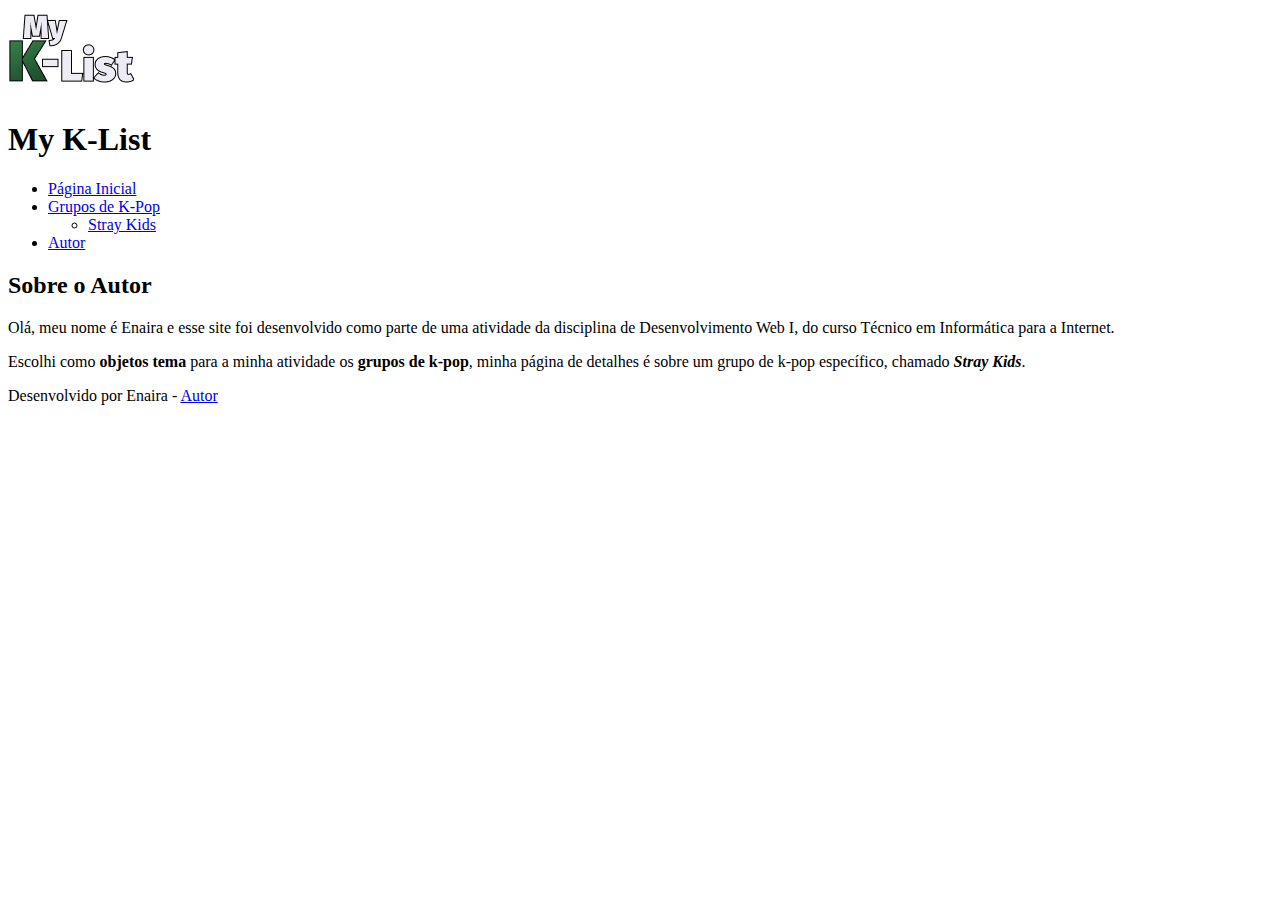
==== autor.html @ ff06599f "Adiciona arquivos via upload" ====
<!DOCTYPE html>
<html lang="pt-br">

<head>
  <meta charset="UTF-8" />
  <title>Autor</title>
</head>

<body>
  <header>
    <img src="img/logo.png" alt="Logo do Site">
    <h1>My K-List</h1>
  </header>

  <nav>
    <ul>
      <li>
        <a href="index.html">Página Inicial</a>
      </li>
      <li>
        <a href="gruposdekpop.html">Grupos de K-Pop</a>
        <ul><li>
          <a href="straykids.html">Stray Kids</a>
        </li></ul>
      </li>
      <li>
        <a href="autor.html">Autor</a>
      </li>
    </ul>
  </nav>

  <main>
    <h2>Sobre o Autor</h2>
    <p>Olá, meu nome é Enaira e esse site foi desenvolvido como parte de uma atividade da 
      disciplina de Desenvolvimento Web I, do curso Técnico em Informática para a Internet. </p>

    <p>Escolhi como <b>objetos tema</b> para a minha atividade os <b>grupos de k-pop</b>, 
      minha página de detalhes é sobre um grupo de k-pop específico, chamado <i><b>Stray Kids</b></i>.</p>
  </main>

  <footer>
    <p>
      Desenvolvido por Enaira - 
      <a href="autor.html">Autor</a>
    </p>
  </footer>
</body>
</html>
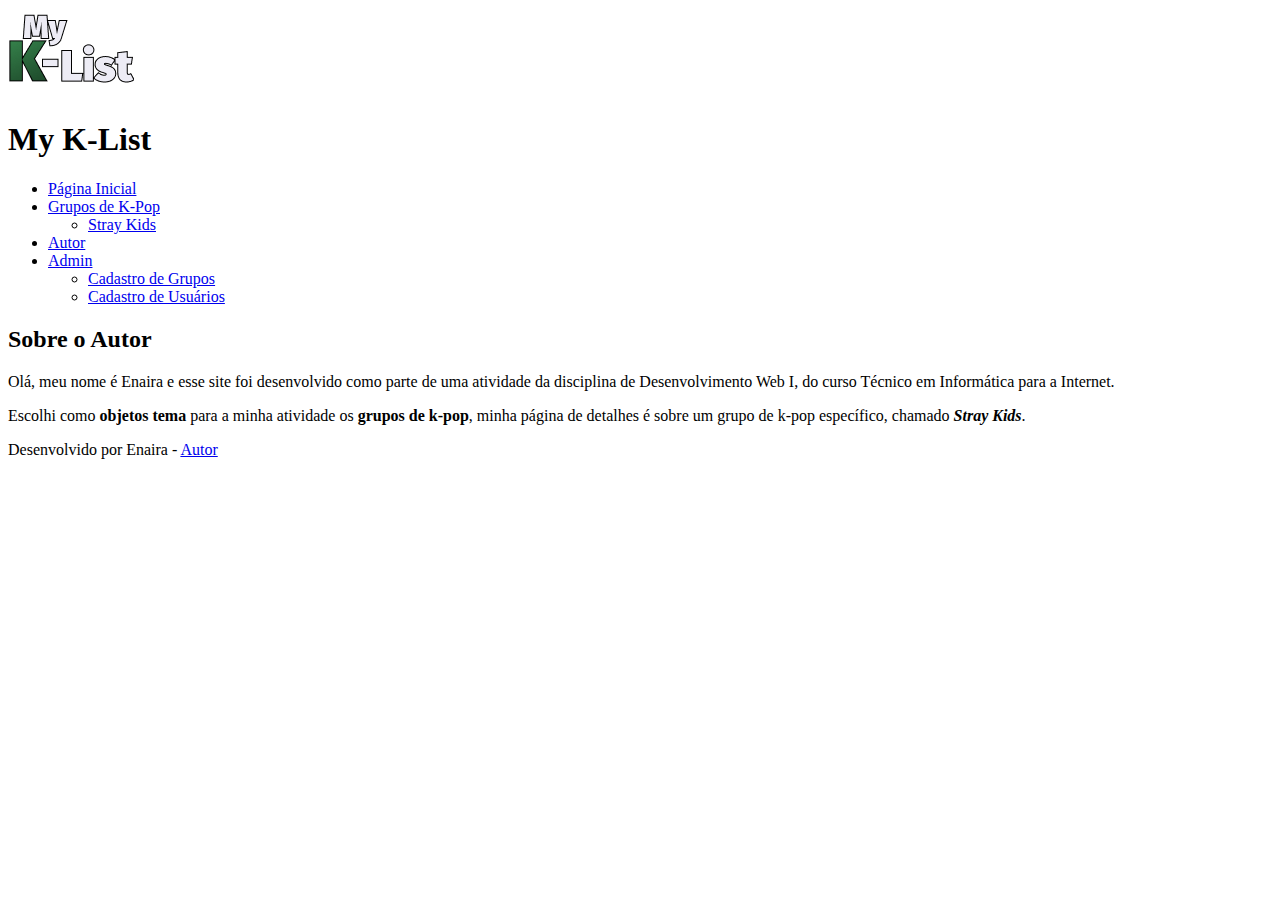
==== commit fde97de6: "Update autor.html" ====
--- a/autor.html
+++ b/autor.html
@@ -14,20 +14,19 @@
 
   <nav>
     <ul>
-      <li>
-        <a href="index.html">Página Inicial</a>
+      <li><a href="index.html">Página Inicial</a></li>
+      <li><a href="gruposdekpop.html">Grupos de K-Pop</a>
+        <ul><li><a href="straykids.html">Stray Kids</a></li></ul>     
       </li>
-      <li>
-        <a href="gruposdekpop.html">Grupos de K-Pop</a>
-        <ul><li>
-          <a href="straykids.html">Stray Kids</a>
-        </li></ul>
-      </li>
-      <li>
-        <a href="autor.html">Autor</a>
+      <li><a href="autor.html">Autor</a></li>
+      <li><a href="login.html">Admin</a>
+        <ul>
+          <li><a href="cadastrogrupos.html">Cadastro de Grupos</a></li>
+          <li><a href="cadastrousuarios.html">Cadastro de Usuários</a></li>
+        </ul>
       </li>
     </ul>
-  </nav>
+  </nav
 
   <main>
     <h2>Sobre o Autor</h2>
@@ -45,4 +44,4 @@
     </p>
   </footer>
 </body>
-</html>+</html>
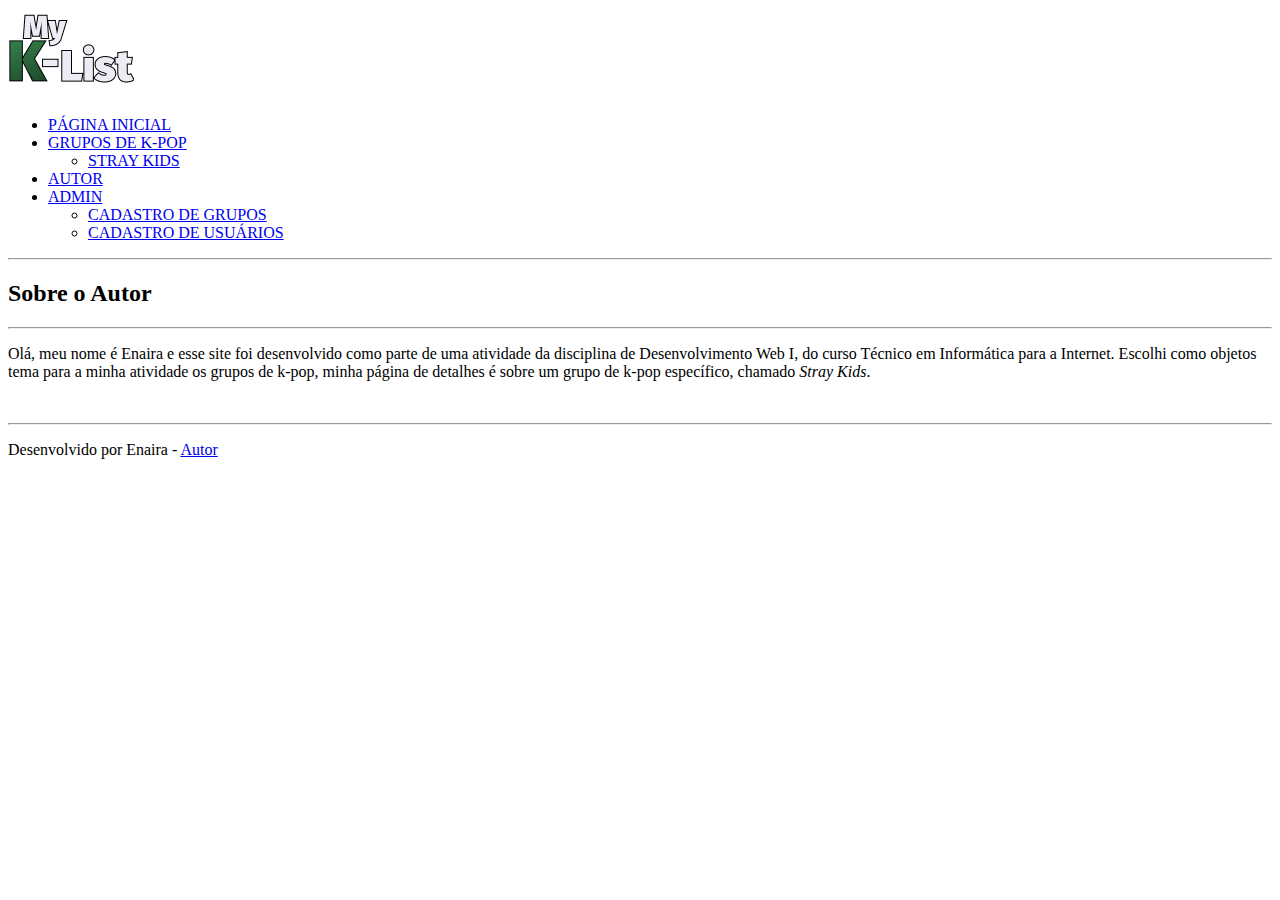
==== commit 7576dbbb: "Update autor.html" ====
--- a/autor.html
+++ b/autor.html
@@ -4,39 +4,39 @@
 <head>
   <meta charset="UTF-8" />
   <title>Autor</title>
+  <link rel="stylesheet" href="style.css">
+  <link rel="preconnect" href="https://fonts.googleapis.com">
+  <link rel="preconnect" href="https://fonts.gstatic.com" crossorigin>
+  <link href="https://fonts.googleapis.com/css2?family=Lato:wght@100;900&display=swap" rel="stylesheet">
 </head>
 
 <body>
   <header>
-    <img src="img/logo.png" alt="Logo do Site">
-    <h1>My K-List</h1>
+    <img class="logo" src="img/logo.png" alt="Logo do Site">
   </header>
 
-  <nav>
-    <ul>
-      <li><a href="index.html">Página Inicial</a></li>
-      <li><a href="gruposdekpop.html">Grupos de K-Pop</a>
-        <ul><li><a href="straykids.html">Stray Kids</a></li></ul>     
-      </li>
-      <li><a href="autor.html">Autor</a></li>
-      <li><a href="login.html">Admin</a>
-        <ul>
-          <li><a href="cadastrogrupos.html">Cadastro de Grupos</a></li>
-          <li><a href="cadastrousuarios.html">Cadastro de Usuários</a></li>
-        </ul>
-      </li>
+  <nav class="row">
+    <ul class="navbar">
+      <li class="#"><a href="index.html">PÁGINA INICIAL</a></li>
+      <li class="#"><a href="gruposdekpop.html">GRUPOS DE K-POP</a>
+        <ul class="sublinks">
+          <li class="#"><a href="straykids.html">STRAY KIDS</a></li></ul></li>
+      <li class="#"><a href="autor.html">AUTOR</a></li>
+      <li class="#"><a href="login.html">ADMIN</a>
+        <ul class="sublinks">
+          <li class="#"><a href="cadastrogrupos.html">CADASTRO DE GRUPOS</a></li>
+          <li class="#"><a href="cadastrousuarios.html">CADASTRO DE USUÁRIOS</a></li></ul></li>
     </ul>
-  </nav
+  </nav>
+  <hr>
 
   <main>
-    <h2>Sobre o Autor</h2>
-    <p>Olá, meu nome é Enaira e esse site foi desenvolvido como parte de uma atividade da 
-      disciplina de Desenvolvimento Web I, do curso Técnico em Informática para a Internet. </p>
-
-    <p>Escolhi como <b>objetos tema</b> para a minha atividade os <b>grupos de k-pop</b>, 
-      minha página de detalhes é sobre um grupo de k-pop específico, chamado <i><b>Stray Kids</b></i>.</p>
+    <div class="titulospag"><h2>Sobre o Autor</h2><hr></div>
+    <div class="fundo"><p>Olá, meu nome é Enaira e esse site foi desenvolvido como parte de uma atividade da 
+      disciplina de Desenvolvimento Web I, do curso Técnico em Informática para a Internet. Escolhi como objetos tema para a minha atividade os grupos de k-pop, 
+      minha página de detalhes é sobre um grupo de k-pop específico, chamado <i>Stray Kids</i>.</p></div>
   </main>
-
+  <br><hr>
   <footer>
     <p>
       Desenvolvido por Enaira - 
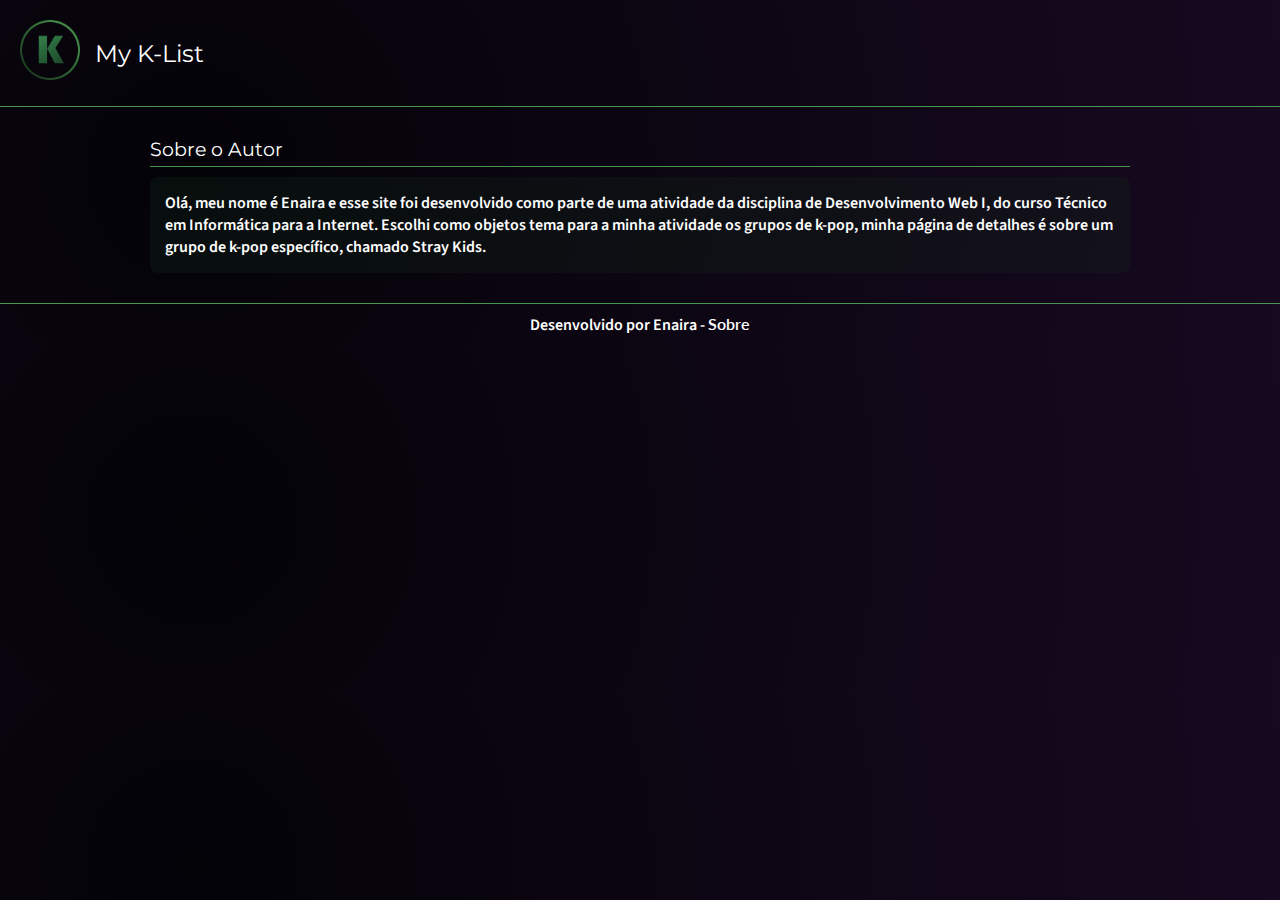
==== commit 8d4b093e: "Update autor.html" ====
--- a/autor.html
+++ b/autor.html
@@ -3,44 +3,69 @@
 
 <head>
   <meta charset="UTF-8" />
-  <title>Autor</title>
+  <meta name="viewport" content="width=device-width, initial-scale=1.0">
+  <title>Página Inicial</title>
   <link rel="stylesheet" href="style.css">
+  <link rel="stylesheet" href="https://cdnjs.cloudflare.com/ajax/libs/font-awesome/6.6.0/css/all.min.css" integrity="sha512-Kc323vGBEqzTmouAECnVceyQqyqdsSiqLQISBL29aUW4U/M7pSPA/gEUZQqv1cwx4OnYxTxve5UMg5GT6L4JJg==" crossorigin="anonymous" referrerpolicy="no-referrer" />
   <link rel="preconnect" href="https://fonts.googleapis.com">
   <link rel="preconnect" href="https://fonts.gstatic.com" crossorigin>
-  <link href="https://fonts.googleapis.com/css2?family=Lato:wght@100;900&display=swap" rel="stylesheet">
+  <link href="https://fonts.googleapis.com/css2?family=Fira+Sans:ital,wght@0,900;1,900&family=Lato:wght@900&family=Montserrat:wght@900&family=Source+Sans+3:wght@200..900&display=swap" rel="stylesheet">
 </head>
 
 <body>
+  
   <header>
-    <img class="logo" src="img/logo.png" alt="Logo do Site">
+    <div class="header-left">
+      <a href="index.html"><img src="img/logo2.png" alt="Logo do Site" class="logo"></a>
+      <span class="title-website">My K-List</span>
+    </div>
+    
+    <input type="checkbox" id="check-nav">
+    <label for="check-nav" class="icons-nav">
+      <span class="open-menu"><i class="fas fa-bars"></i></span>
+      <span class="close-menu"><i class="fas fa-times"></i></span>
+    </label>
+
+    <nav class="sidebar">
+      <ul>
+        <li class="submenu">
+          <a class="linkPrin" href="index.html">Página Inicial</a>
+          <ul>
+            <li><a href="index2.html">Estilo 2</a></li>
+          </ul>
+        </li>
+
+        <li class="submenu">
+          <a class="linkPrin" href="gruposdekpop.html">Grupos de K-Pop</a>
+          <ul>
+            <li><a href="straykids.html">Stray Kids</a></li>
+          </ul>
+        </li>
+
+        <li><a class="linkPrin" href="autor.html">Sobre</a></li>
+
+        <li class="submenu">
+          <a class="linkPrin" href="login.html">Admin</a>
+          <ul>
+            <li><a href="cadastrogrupos.html">Cadastro de Grupos</a></li>
+            <li><a href="cadastrousuarios.html">Cadastro de Usuários</a></li>
+          </ul>
+        </li>
+      </ul>
+    </nav>
   </header>
 
-  <nav class="row">
-    <ul class="navbar">
-      <li class="#"><a href="index.html">PÁGINA INICIAL</a></li>
-      <li class="#"><a href="gruposdekpop.html">GRUPOS DE K-POP</a>
-        <ul class="sublinks">
-          <li class="#"><a href="straykids.html">STRAY KIDS</a></li></ul></li>
-      <li class="#"><a href="autor.html">AUTOR</a></li>
-      <li class="#"><a href="login.html">ADMIN</a>
-        <ul class="sublinks">
-          <li class="#"><a href="cadastrogrupos.html">CADASTRO DE GRUPOS</a></li>
-          <li class="#"><a href="cadastrousuarios.html">CADASTRO DE USUÁRIOS</a></li></ul></li>
-    </ul>
-  </nav>
-  <hr>
-
   <main>
-    <div class="titulospag"><h2>Sobre o Autor</h2><hr></div>
+    <div class="title">Sobre o Autor</div>
     <div class="fundo"><p>Olá, meu nome é Enaira e esse site foi desenvolvido como parte de uma atividade da 
       disciplina de Desenvolvimento Web I, do curso Técnico em Informática para a Internet. Escolhi como objetos tema para a minha atividade os grupos de k-pop, 
-      minha página de detalhes é sobre um grupo de k-pop específico, chamado <i>Stray Kids</i>.</p></div>
+      minha página de detalhes é sobre um grupo de k-pop específico, chamado Stray Kids.</p></div>
   </main>
-  <br><hr>
+
   <footer>
     <p>
       Desenvolvido por Enaira - 
-      <a href="autor.html">Autor</a>
+      <a href="autor.html">Sobre</a>
     </p>
   </footer>
 </body>
--- a/style.css
+++ b/style.css
@@ -0,0 +1,411 @@
+/* variáveis */
+:root {
+  --gradient-color: radial-gradient(circle at 15%, #040308, #170920);
+  --text-color: white;
+  --nav-font: "Lato", sans-serif;
+  --title-font: "Montserrat", sans-serif;
+  --title2-font: "Fira Sans", sans-serif;
+  --text-font: "Source Sans 3", sans-serif;
+  --bttn-font: #06030B;
+  --fundo-color: rgba(16, 40, 23, 0.29);
+  --fundo2-color: rgba(77, 28, 111, 0.35);
+  --fundo3-color: rgba(58, 142, 82, 0.35);
+  --nav-color: #110719;
+  --bttn-color: #21C063;  
+  --line-color: #48954D;
+}
+
+/* para tudo */
+*{
+  box-sizing: border-box;
+  margin: 0;
+  padding: 0;
+  text-decoration: none;
+  list-style: none;
+}
+body {
+  background: var(--gradient-color);
+  color: var(--text-color);
+}
+main {padding: 30px 150px;}
+p , label , button {
+  font-family: var(--text-font);
+  font-weight: 600;
+}
+img {max-width: 100%;}
+a {
+  text-decoration: none;
+  color: var(--text-color);
+}
+a:hover {
+  text-decoration: underline;
+  color: var(--bttn-color);
+}
+
+/* cabeçalho */
+header {
+  display: flex;
+  justify-content: space-between;
+  align-items: center;
+  padding: 20px;
+  border-bottom: 0.8px solid var(--line-color);
+}
+.header-left {
+  display: flex;
+  align-items: center;
+  font-family: var(--title2-font);
+  font-size: 24px;
+}
+.logo {
+  width: 60px;
+  margin-right: 15px;
+}
+.title-website {font-family: var(--title-font);}
+
+/* sidebar */
+.icons-nav {
+  display: flex;
+  align-items: center;
+  cursor: pointer;
+  padding: 5px;
+  font-size: 24px;
+  color: var(--bttn-color);
+  position: relative;
+}
+#check-nav , .sidebar , .close-menu {display: none;}
+#check-nav:checked ~ .sidebar {display: block;}
+#check-nav:checked ~ label .open-menu {display: none;}
+#check-nav:checked ~ label .close-menu {display: inline;}
+
+/* menu de navegação */
+.sidebar {
+  background-color: var(--nav-color);
+  position: absolute;
+  top: 10%;
+  right: -10px;
+  width: 300px;
+  z-index: 1;
+  padding-bottom: 20px;
+  border-radius: 5px;
+  border: 0.8px solid var(--line-color);
+}
+.sidebar ul li {
+  margin-top: 20px;
+  padding: 0 20px;
+}
+.sidebar ul li a {
+  font-family: var(--nav-font);
+  text-transform: uppercase;
+  border-radius: 6px;
+  padding: 10px;
+}
+.sidebar .linkPrin {border-bottom: 0.8px solid var(--line-color);}
+
+/* submenu */
+.submenu ul {padding: 2px 0 0;}
+.submenu ul li a {padding: 10px;}
+
+/* rodapé */
+footer {
+  text-align: center;
+  border-top: 0.8px solid var(--line-color);
+  padding: 10px;
+}
+footer a{font-family: var(--nav-font);}
+
+/* página inicial */
+.text-main {
+  text-align: center;
+  padding: 80px 0 100px;
+  font-family: var(--title2-font);
+}
+.text-main .title2 {
+  font-family: var(--title2-font);
+  font-size: 65px;
+}
+.text-main p {
+  font-size: 22px;
+  margin-top: 20px;
+}
+
+/* galeria */
+.galeria {
+  display: flex;
+  justify-content: center;
+  align-items: center;
+  padding: 0 0 100px;
+  gap: 15px;
+  flex-wrap: wrap;
+}
+.objetotema img {
+  border-radius: 6px;
+  width: 495px;
+}
+.title-img {font-family: var(--title-font);}
+.objetotema {position: relative;}
+.objetotema.um .title-img {
+  position: absolute;
+  bottom: 8px;
+  right: 16px;
+  font-size: 48px;
+}
+.objetotema.dois .title-img {
+  position: absolute;
+  top: 8px;
+  right: 16px;
+  font-size: 48px;
+}
+.objetotema.tres .title-img {
+  position: absolute;
+  bottom: 8px;
+  left: 50px;
+  font-size: 48px;
+}
+
+/* artigos */
+.artigos .title2 {
+  font-family: var(--title2-font);
+  font-size: 25px;
+}
+.title2 span {font-style: italic;}
+.artigos {
+  display: flex;
+  justify-content: center;
+  align-items: center;
+  flex-wrap: wrap;
+  padding:0 0 70px;
+  gap: 20px;
+}
+.artigo {max-width: 383px;}
+.links {
+  display: flex;
+  align-items: center;
+  padding: 0 2px;
+  gap: 8px;
+  border-bottom: 0.8px solid var(--line-color);
+  padding-bottom: 5px;
+}
+.links i {font-size: 30px;}
+.artigo p {
+  background-color: var(--fundo-color);
+  border-radius: 6px;
+  padding: 10px;
+  margin-top: 5px;
+}
+
+/* padrão */
+.fundo {
+  background-color: var(--fundo-color);
+  padding: 15px;
+  border-radius: 8px;
+  margin-top: 10px;
+}
+.title {
+  font-family: var(--title-font);
+  border-bottom: 0.8px solid var(--line-color);
+  padding: 0 0 5px;
+  font-size: larger;
+}
+
+/* botões */
+.buttonBack {
+  background: var(--bttn-color);
+  color: var(--bttn-font);
+  font-family: var(--text-font);
+  border: none;
+  border-radius: 5.82px;
+  cursor: pointer;
+}
+.buttonBack.skz {
+  margin-top: 10px;
+  padding: 8px 20px;
+  font-size: medium;
+}
+.buttonNoBack {
+  background: none;
+  color: var(--bttn-color);
+  border-style: solid;
+  border-color: var(--bttn-color);
+  border-radius: 5.82px;
+  cursor: pointer;
+}
+
+/* pagina de detalhes obj tema */
+div .title.main {
+  font-size: 70px;
+  display: flex;
+  justify-content: right;
+}
+
+/* img principal objeto tema */
+.imgprincipal {
+  margin-top: 10px;
+  height: 500px;
+  overflow: hidden;
+  border-radius: 6px;
+}
+.imgprincipal img {
+  height: 100%;
+  width: 100%;
+  object-fit: cover;
+}
+
+/* conteudo pag detalhes */
+.section {
+  margin-top: 30px;
+}
+.section.dois .right {
+  text-align: right;
+}
+.section.dois h4 {
+  font-family: var(--text-font);
+  font-weight: 700;
+  font-size: 20px;
+  padding: 10px;
+}
+.section.quatro .fundo {
+  display: flex;
+  justify-content: space-around;
+  align-items: center;
+}
+.section.quatro img {width: 30px;}
+
+/* login */
+.conteudo-login {
+  display: flex;
+  justify-content: center;
+  align-items: center;
+}
+.conteudo-login input , button {
+  width: 100%;
+  margin: 10px 0;
+  border-radius: 6px;
+}
+.conteudo-login button {
+  font-size: 18px;
+  padding: 10px 0;
+}
+.conteudo-login p {
+  margin-top: 10px;
+  text-align: center;
+}
+
+/* estilo input e outros */
+input , select , textarea {
+  background-color: var(--fundo2-color);
+  border: none;
+  outline: none;
+  font-size: 15px;
+  color: var(--text-color);
+  font-family: var(--text-font);
+  font-weight: 700;
+  padding: 10px 15px;
+  border-radius: 6px;
+} 
+input:focus , select:focus , textarea:focus {
+  border: 2px solid transparent;
+  box-shadow: 0 0 5px 2px var(--bttn-color);
+}
+
+/* botões formulario */
+.form-item-bttn {
+  display: flex;
+  border-top: 0.8px solid var(--line-color);
+  gap: 0 14px;
+}
+.form-item-bttn button {
+  width: 90px;
+  height: 36px;
+}
+
+/* formulario usuarios */
+form .user {
+  display: grid;
+  grid-template-columns: 1fr;
+  gap: 20px;
+}
+.form-item {
+  display: flex;
+  flex-direction: column;
+  margin-bottom: 16px;
+}
+.form-item span {
+  font-family: var(--text-font);
+  font-weight: 600;
+}
+.form-item.grid {
+  display: grid;
+  grid-template-columns: repeat(3, 1fr);
+  gap: 20px;
+}
+.radio{display: inline-block;}
+form :where(.radio input, .radio label) {cursor: pointer;}
+
+/* tabela usuarios */
+table {
+  font-family: var(--text-font);
+  width: 100%;
+  text-align: center;
+}
+.nameTable {
+  text-align: left;
+  padding: 0 10px;
+  color: var(--bttn-color);
+  font-weight: 700;
+  cursor: pointer;
+}
+table i {
+  color: var(--bttn-color);
+  cursor: pointer;
+}
+tbody tr:nth-child(odd) {background-color: rgba(77, 28, 111, 0.35);}
+tbody tr:nth-child(even) {background-color: rgba(58, 142, 82, 0.35);}
+
+/* formulario grupos organização */
+.form-item.tres {
+  display: grid;
+  grid-template-areas: 
+  'um dois tres';
+  gap: 0 30px;
+}
+.form-item.tres #dday {grid-area: um;}
+.form-item.tres #geracao {grid-area: dois;}
+.form-item.tres #categoria {grid-area: tres;}
+.form-item.quatro {
+  display: grid;
+  grid-template-areas: 
+  'um dois tres';
+  gap: 0 30px;
+}
+.form-item.quatro #dday {grid-area: um;}
+.form-item.quatro #geracao {grid-area: dois;}
+.form-item.quatro #categoria {grid-area: tres;}
+.form-item.cols .urls {
+  display: grid;
+  grid-template-areas: 
+  'um dois';
+  gap: 0 30px;
+}
+.form-item.cols .coluna.um {grid-area: um;}
+.form-item.cols .coluna.dois {grid-area: dois;}
+.form-item .membros {
+  display: grid;
+  grid-template-areas: 
+  'um dois';
+  gap: 0 30px;
+}
+.form-item .membros #file {grid-area: um;}
+.form-item .membros .infomembros {grid-area: dois;}
+.form-item .membros .infomembros .form-item.others {
+  display: grid;
+  grid-template-areas: 
+  'um dois';
+  gap: 0 30px;
+}
+.form-item .membros .infomembros #mday {grid-area: um;}
+.form-item .membros .infomembros #npais {grid-area: dois;}
+.form-item .grp {border-bottom: 0.8px solid var(--line-color);}
+
+/* formulario grupos estilo */
+textarea {resize: none;}
+.grp img {max-width: 30px;}
